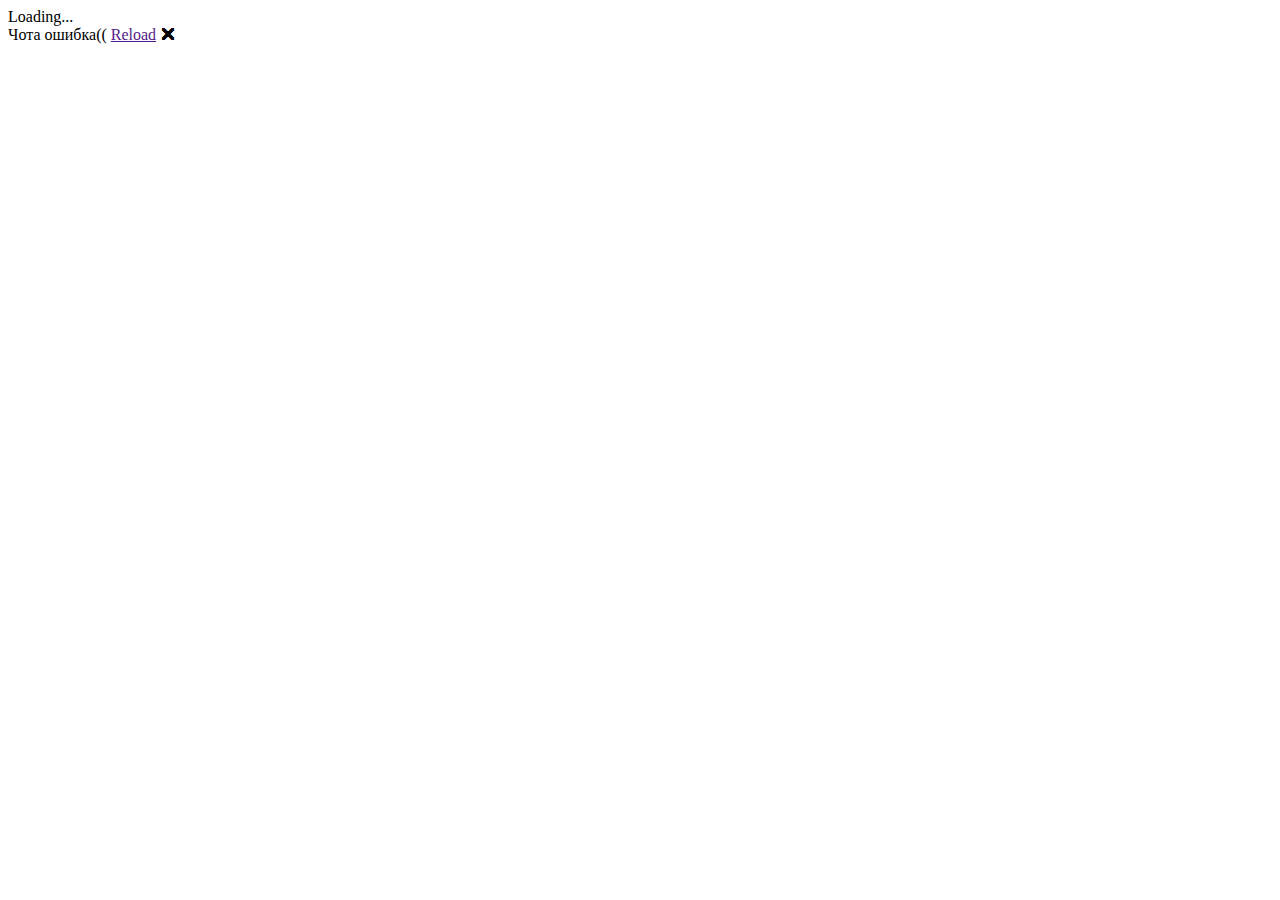
==== WowWeb/Client/wwwroot/index.html @ b03f9fb0 "full crud" ====
<!DOCTYPE html>
<html>

<head>
    <meta charset="utf-8" />
    <meta name="viewport" content="width=device-width, initial-scale=1.0, maximum-scale=1.0, user-scalable=no" />
    <title>Мой прекрасный сайт</title>
    <base href="/" />
    <link href="css/bootstrap/bootstrap.min.css" rel="stylesheet" />
    <link href="css/app.css" rel="stylesheet" />
    <link href="WowWeb.Client.styles.css" rel="stylesheet" />
</head>

<body>
    <div id="app">Loading...</div>

    <div id="blazor-error-ui">
        Чота ошибка((
        <a href="" class="reload">Reload</a>
        <a class="dismiss">🗙</a>
    </div>
    <script src="_framework/blazor.webassembly.js"></script>
</body>

</html>
---- WowWeb/Client/wwwroot/css/app.css ----
﻿@import url('open-iconic/font/css/open-iconic-bootstrap.min.css');

html, body {
    font-family: 'Helvetica Neue', Helvetica, Arial, sans-serif;
}

a, .btn-link {
    color: #0366d6;
}

.btn-primary {
    color: #fff;
    background-color: #1b6ec2;
    border-color: #1861ac;
}

.content {
    padding-top: 1.1rem;
}

.valid.modified:not([type=checkbox]) {
    outline: 1px solid #26b050;
}

.invalid {
    outline: 1px solid red;
}

.validation-message {
    color: red;
}

#blazor-error-ui {
    background: lightyellow;
    bottom: 0;
    box-shadow: 0 -1px 2px rgba(0, 0, 0, 0.2);
    display: none;
    left: 0;
    padding: 0.6rem 1.25rem 0.7rem 1.25rem;
    position: fixed;
    width: 100%;
    z-index: 1000;
}

    #blazor-error-ui .dismiss {
        cursor: pointer;
        position: absolute;
        right: 0.75rem;
        top: 0.5rem;
    }
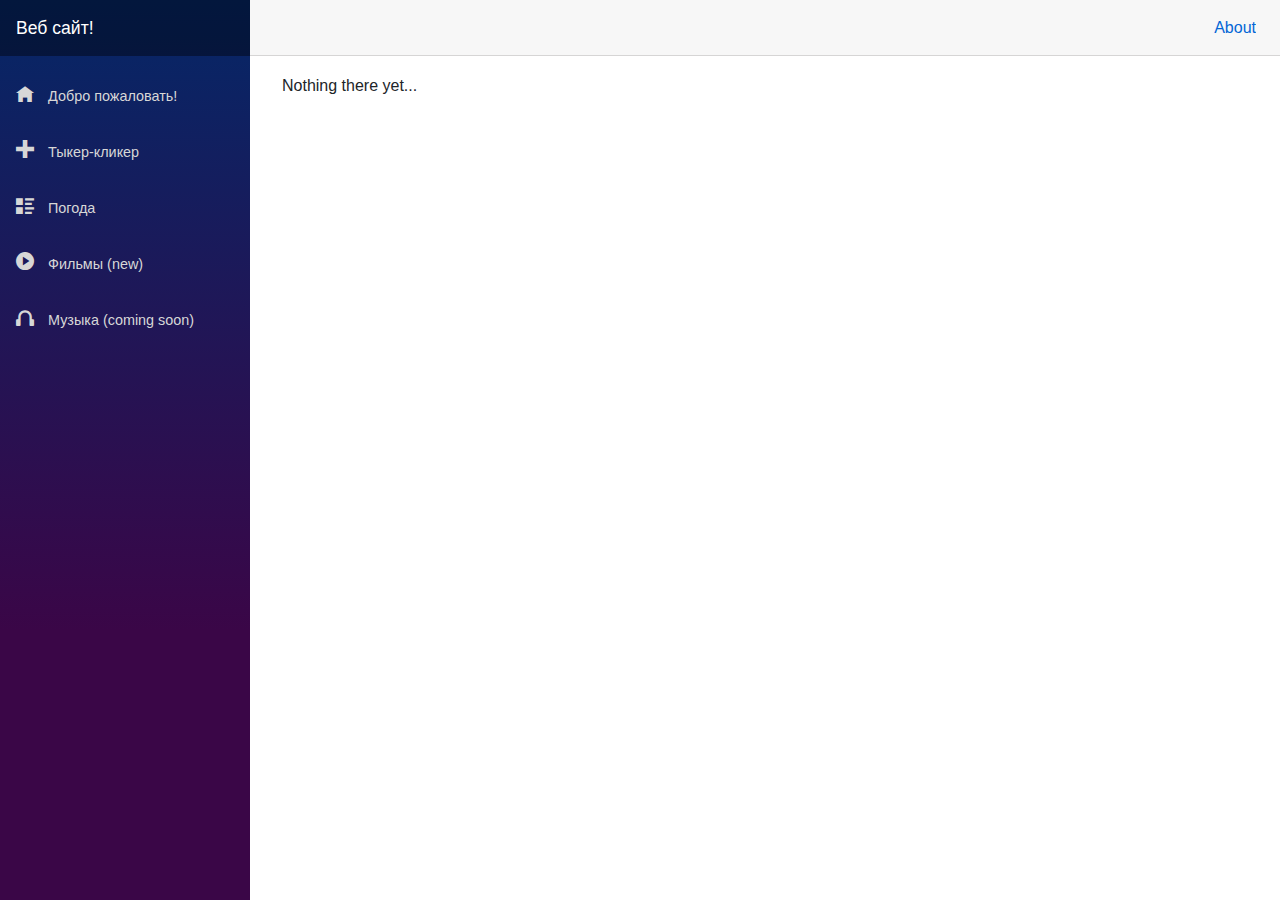
==== commit 7a410760: "base change" ====
--- a/WowWeb/Client/wwwroot/index.html
+++ b/WowWeb/Client/wwwroot/index.html
@@ -5,6 +5,7 @@
     <meta charset="utf-8" />
     <meta name="viewport" content="width=device-width, initial-scale=1.0, maximum-scale=1.0, user-scalable=no" />
     <title>Мой прекрасный сайт</title>
+    <!--<base href="https://khorovod.github.io/WowWeb/" />-->
     <base href="/" />
     <link href="css/bootstrap/bootstrap.min.css" rel="stylesheet" />
     <link href="css/app.css" rel="stylesheet" />
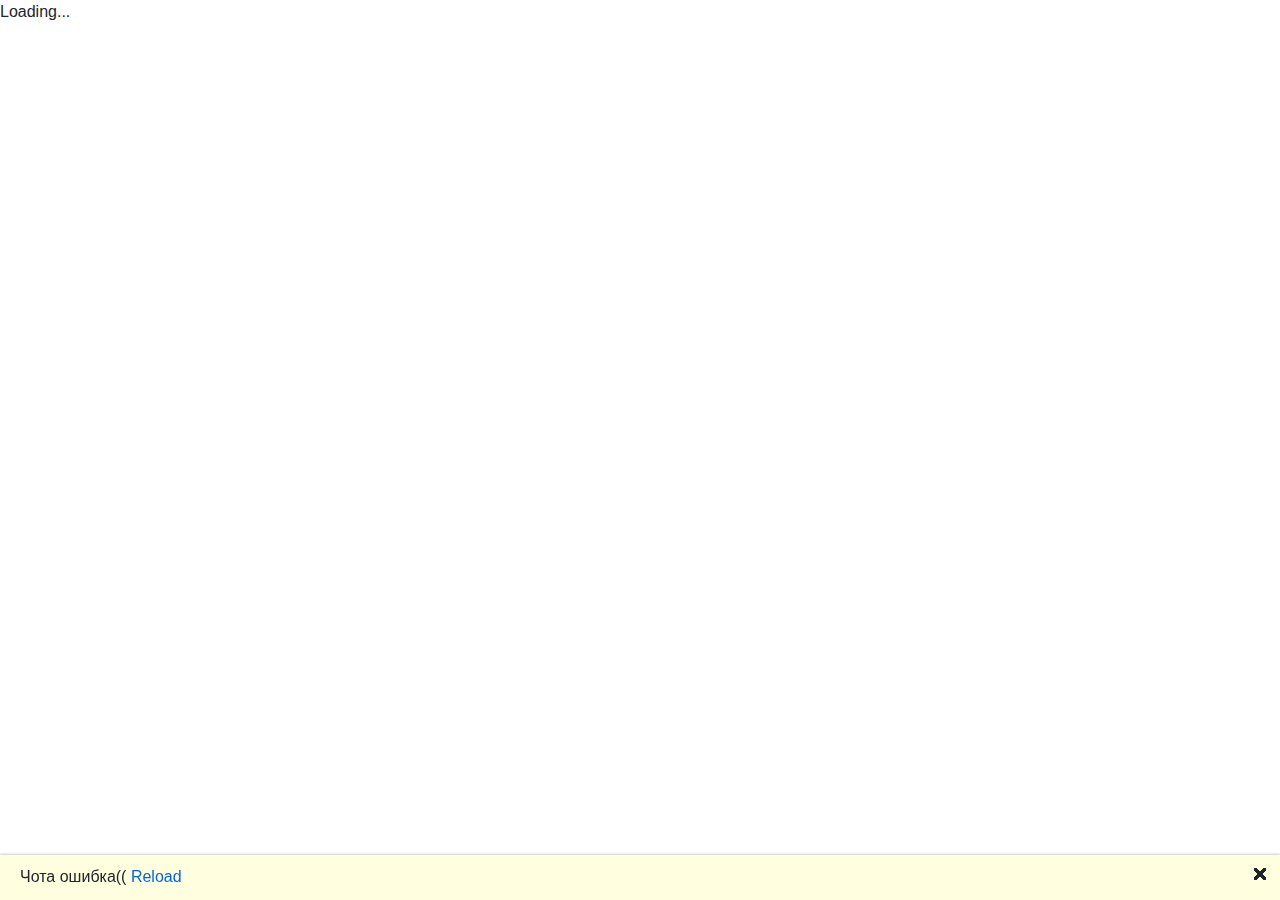
==== commit 0b7683dc: "return base url bask" ====
--- a/WowWeb/Client/wwwroot/index.html
+++ b/WowWeb/Client/wwwroot/index.html
@@ -5,8 +5,8 @@
     <meta charset="utf-8" />
     <meta name="viewport" content="width=device-width, initial-scale=1.0, maximum-scale=1.0, user-scalable=no" />
     <title>Мой прекрасный сайт</title>
-    <!--<base href="https://khorovod.github.io/WowWeb/" />-->
-    <base href="/" />
+    <base href="https://khorovod.github.io/WowWeb/" />
+    <!--<base href="/" />-->
     <link href="css/bootstrap/bootstrap.min.css" rel="stylesheet" />
     <link href="css/app.css" rel="stylesheet" />
     <link href="WowWeb.Client.styles.css" rel="stylesheet" />
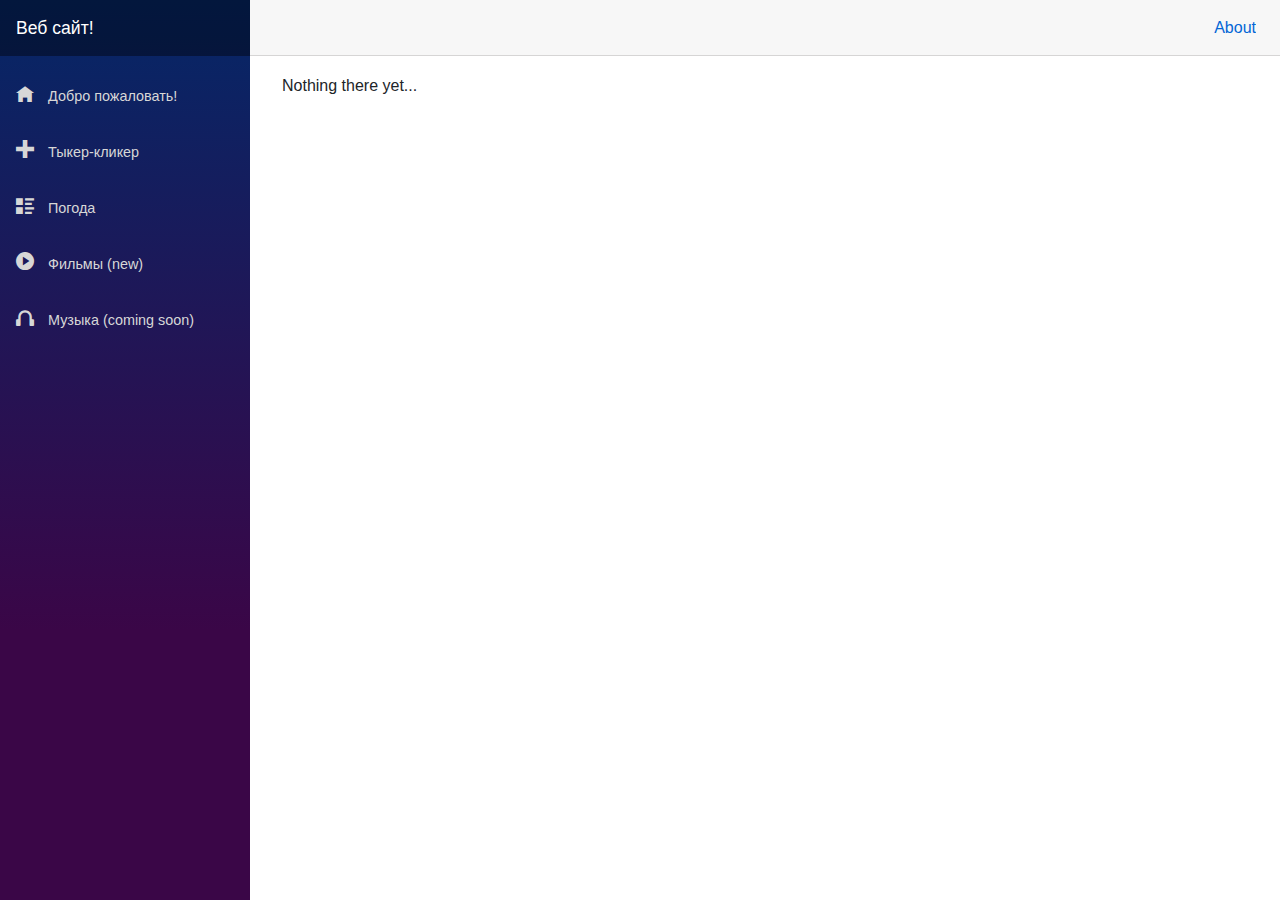
==== commit cf81f33b: "Update index.html" ====
--- a/WowWeb/Client/wwwroot/index.html
+++ b/WowWeb/Client/wwwroot/index.html
@@ -5,8 +5,8 @@
     <meta charset="utf-8" />
     <meta name="viewport" content="width=device-width, initial-scale=1.0, maximum-scale=1.0, user-scalable=no" />
     <title>Мой прекрасный сайт</title>
-    <base href="https://khorovod.github.io/WowWeb/" />
-    <!--<base href="/" />-->
+    <!--base href="https://khorovod.github.io/WowWeb/" /-->
+    <base href="/" />
     <link href="css/bootstrap/bootstrap.min.css" rel="stylesheet" />
     <link href="css/app.css" rel="stylesheet" />
     <link href="WowWeb.Client.styles.css" rel="stylesheet" />
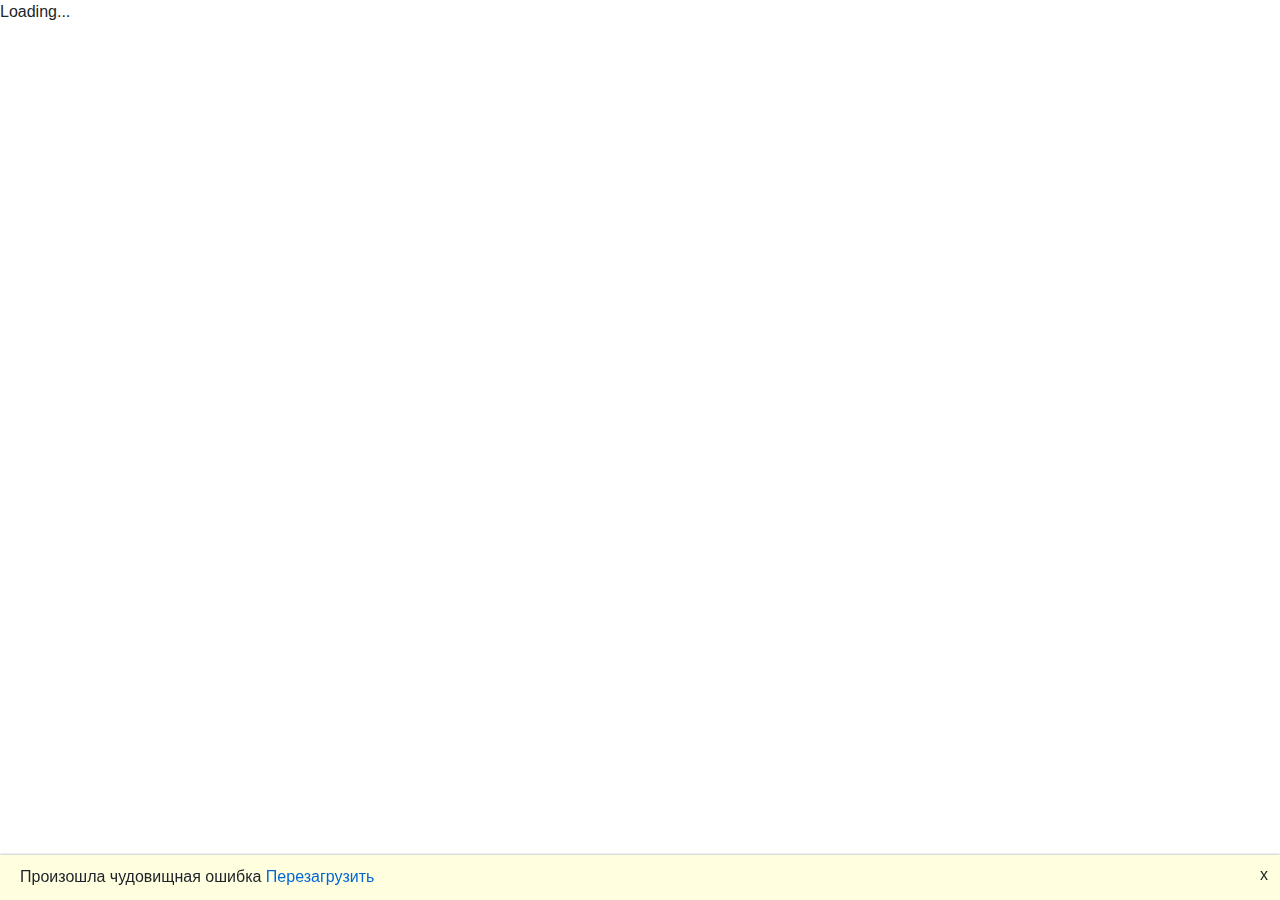
==== commit ff7df151: "wow conflict" ====
--- a/WowWeb/Client/wwwroot/index.html
+++ b/WowWeb/Client/wwwroot/index.html
@@ -5,8 +5,8 @@
     <meta charset="utf-8" />
     <meta name="viewport" content="width=device-width, initial-scale=1.0, maximum-scale=1.0, user-scalable=no" />
     <title>Мой прекрасный сайт</title>
-    <!--base href="https://khorovod.github.io/WowWeb/" /-->
-    <base href="/" />
+    <base href="https://khorovod.github.io/WowWeb/" />
+    <!--<base href="/" />-->
     <link href="css/bootstrap/bootstrap.min.css" rel="stylesheet" />
     <link href="css/app.css" rel="stylesheet" />
     <link href="WowWeb.Client.styles.css" rel="stylesheet" />
@@ -16,9 +16,9 @@
     <div id="app">Loading...</div>
 
     <div id="blazor-error-ui">
-        Чота ошибка((
-        <a href="" class="reload">Reload</a>
-        <a class="dismiss">🗙</a>
+        Произошла чудовищная ошибка
+        <a href="" class="reload"> Перезагрузить </a>
+        <a class="dismiss">х</a>
     </div>
     <script src="_framework/blazor.webassembly.js"></script>
 </body>
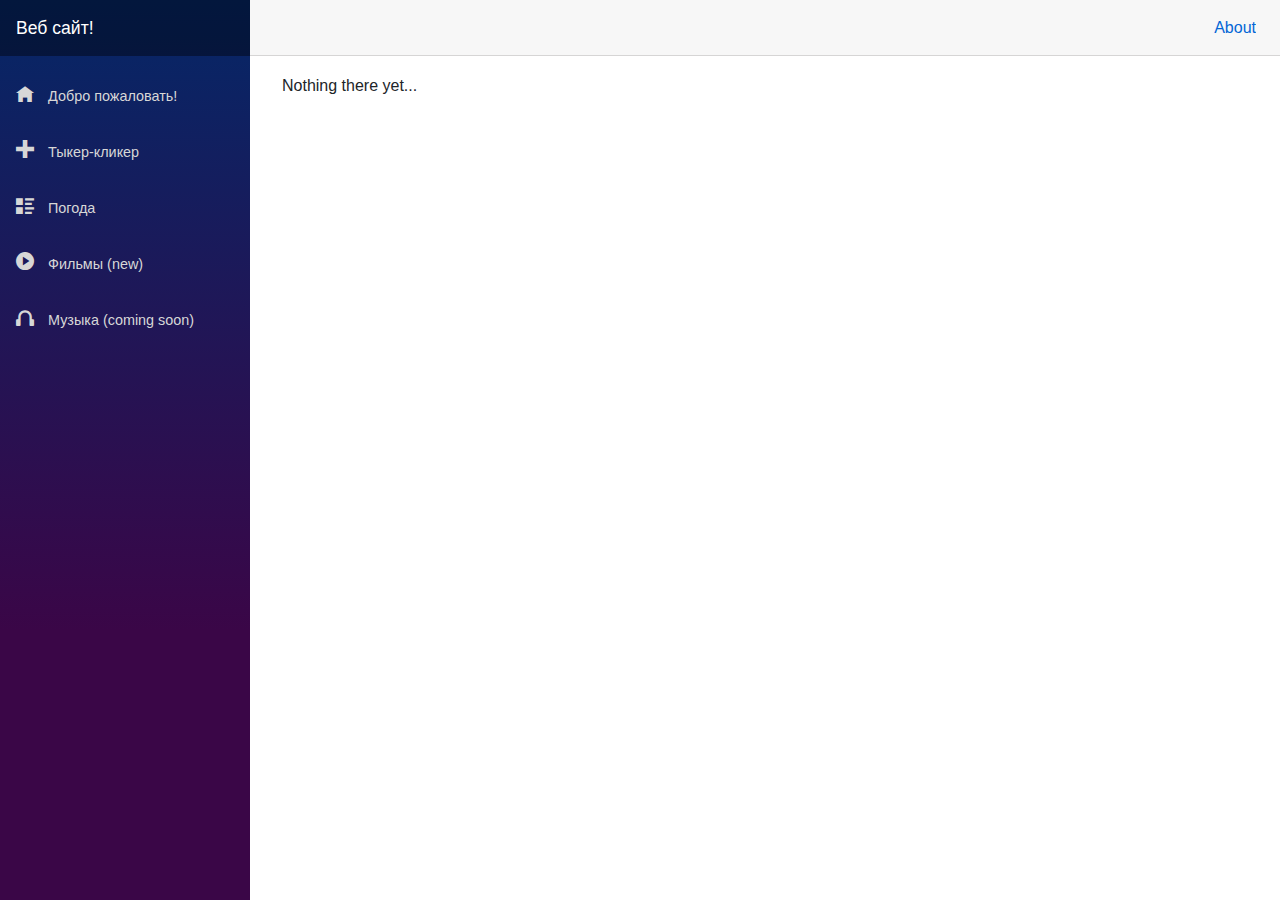
==== commit 16ad125e: "fix" ====
--- a/WowWeb/Client/wwwroot/index.html
+++ b/WowWeb/Client/wwwroot/index.html
@@ -5,8 +5,8 @@
     <meta charset="utf-8" />
     <meta name="viewport" content="width=device-width, initial-scale=1.0, maximum-scale=1.0, user-scalable=no" />
     <title>Мой прекрасный сайт</title>
-    <base href="https://khorovod.github.io/WowWeb/" />
-    <!--<base href="/" />-->
+    <!--<base href="https://khorovod.github.io/WowWeb/" />-->
+    <base href="/" />
     <link href="css/bootstrap/bootstrap.min.css" rel="stylesheet" />
     <link href="css/app.css" rel="stylesheet" />
     <link href="WowWeb.Client.styles.css" rel="stylesheet" />
